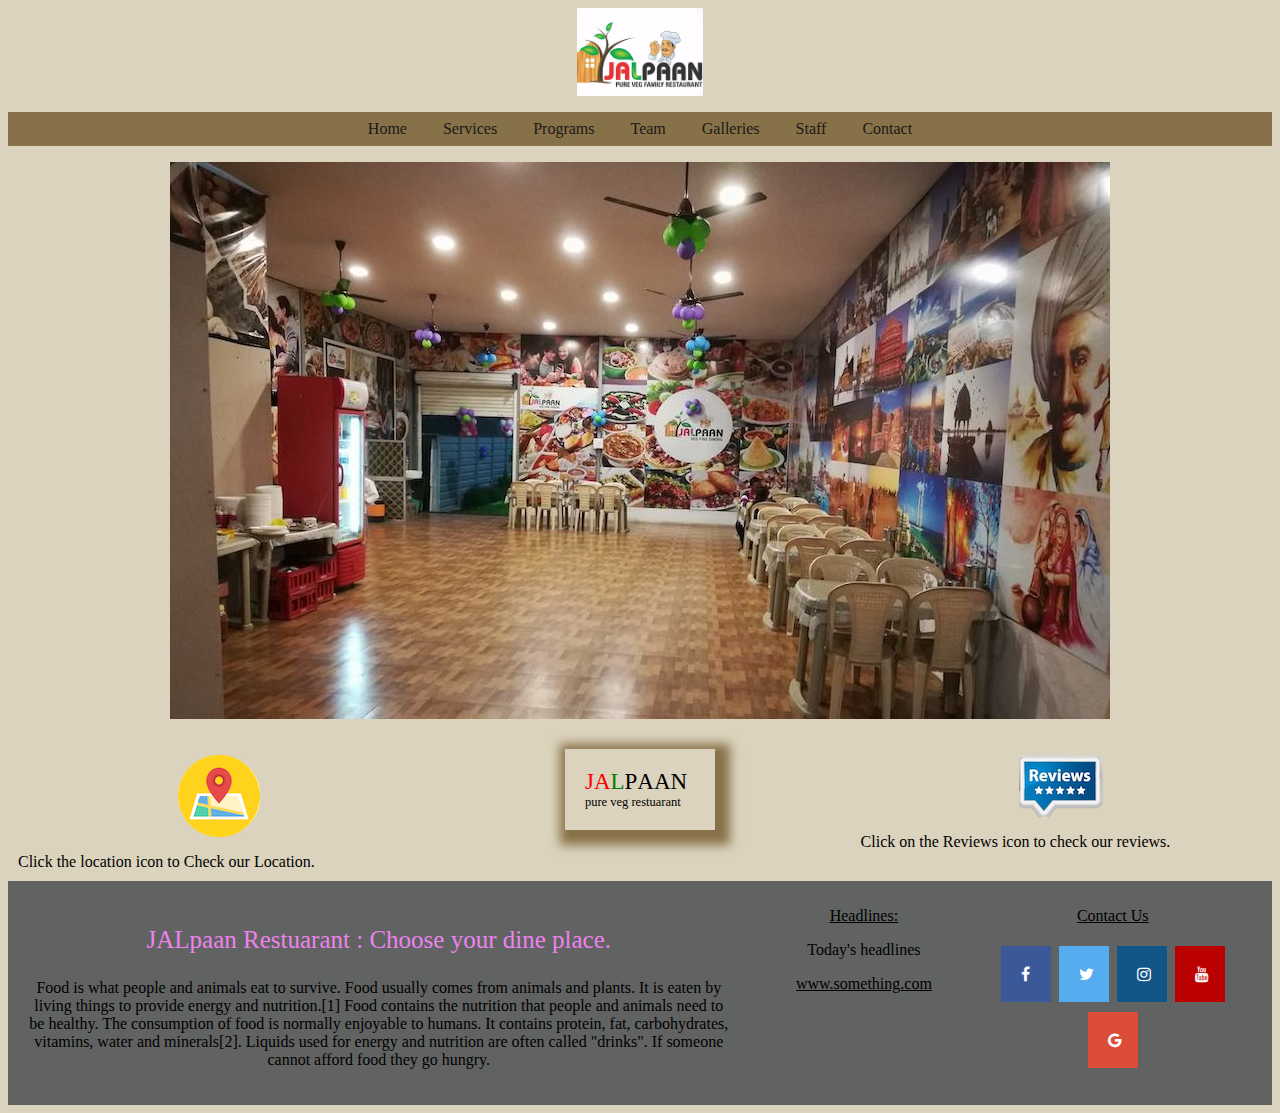
==== brochure/index.html @ 4fc34775 "Add files via upload" ====
<!DOCTYPE html>
<html lang="en">
<head>
  <meta charset="UTF-8">
  <meta name="viewport" content="width=device-width, initial-scale=1.0">
  <meta http-equiv="X-UA-Compatible" content="ie=edge">
  <title>Brochure Site</title>
    <link rel='stylesheet' href="styles.css">
  <script src="script.js"></script>
  <link rel="stylesheet" href="https://cdnjs.cloudflare.com/ajax/libs/font-awesome/4.7.0/css/font-awesome.min.css">
</head>
<body>
  <div id="total_page">
    <div id="logo_jalpan">
      <img src="jalpan1.jpg" alt="Image failed to load" class="w3-image" >
    </div>

    <div class="w3-bar w3-bar-color">
      <p id="items">
     <a href="#" class="w3-bar-item w3-button w3-mobile">Home</a>
     <a href="#" class="w3-bar-item w3-button w3-mobile">Services</a>
     <a href="#" class="w3-bar-item w3-button w3-mobile">Programs</a>
     <a href="#" class="w3-bar-item w3-button w3-mobile">Team</a>
     <a href="#" class="w3-bar-item w3-button w3-mobile">Galleries</a>
     <a href="#" class="w3-bar-item w3-button w3-mobile">Staff</a>
     <a href="#" class="w3-bar-item w3-button w3-mobile">Contact</a>
</p>
    </div>

    <div >

      <img class="mySlides w3-animate-right w3-image2" src="jalpan2.jpg" >
      <img class="mySlides w3-animate-right w3-image2" src="photo1.jpg" >
      <img class="mySlides w3-animate-right w3-image2" src="photo2.jpeg" >
    </div>


    <script>
    var myIndex = 0;


    function carousel() {
      var i;
      var x = document.getElementsByClassName("mySlides");
      for (i = 0; i < x.length; i++) {
        x[i].style.display = "none";
      }
      myIndex++;
      if (myIndex > x.length) {myIndex = 1}

      x[myIndex-1].style.display = "block";
      setTimeout(carousel, 3500);
    }
    carousel();
    </script>



  <div class="row">
  <div class="column2">
    <p class="center">
    <img src="location.png" alt="location of jalpaan">
</p>
    <span style="text-align:center">Click the location icon to Check our Location.</span>

  </div>
  <div class="column2">
    <div class="box">
      <div class="row">
        <div class="column above">

      <div style="color:red">J</div>
      <div style="color:red">A</div>
      <div style="color:green">L</div>
      <div style="color:black">P</div>
      <div style="color:black">A</div>
      <div style="color:black">A</div>
      <div style="color:black">N</div>
    </div>
    <div class="column below">
    <small>pure veg restuarant</small>
    </div>
    </div>
      </div>
</div>

<div class="column2">
<p class="center">
  <img src="review.png" alt="reviews of jalpan">
</p>
<span style="text-align:center">Click on the Reviews icon to check our reviews.</span>
</div>
</div>

<div class="footer">
  <div class="row">
    <div class="column3">
      <p style="font-size:25px;color:violet">JALpaan Restuarant : Choose your dine place.</p>
      <p>Food is what people and animals eat to survive. Food usually comes from animals and plants. It is eaten by living things to provide energy and nutrition.[1] Food contains the nutrition that people and animals need to be healthy. The consumption of food is normally enjoyable to humans. It contains protein, fat, carbohydrates, vitamins, water and minerals[2]. Liquids used for energy and nutrition are often called "drinks". If someone cannot afford food they go hungry.</p>
    </div>
    <div class="column4">
      <p style="text-decoration:underline">Headlines:</p>
      <p>Today's headlines</p>
      <a href="#">www.something.com</a>
    </div>
    <div class="column5">
    <p style="text-decoration:underline">Contact Us</p>
    <a href="#" class="fa fa-facebook"></a>
<a href="#" class="fa fa-twitter"></a>
<a href="#" class="fa fa-instagram"></a>
<a href="#" class="fa fa-youtube"></a>
<a href="#" class="fa fa-google"></a>
    </div>
  </div>
</div>

</body>
</html>
---- brochure/styles.css ----
body{
  background: #dbd3bd;
}

.w3-image{
  max-width:10%;
  height:auto;
  display:block;
  margin-left: auto;
  margin-right: auto;
  margin-bottom: 10px;

  }
  img{
    vertical-align:middle;
    }
  a{
      color:inherit
  }
#logo_jalpan{

}
.w3-bar-item{
  text-align: center;
  text-decoration: none;
}
.w3-button{
  border:none;
  display:inline-block;
  padding:8px 16px;
  vertical-align:middle;
  overflow:hidden;
  text-decoration:none;
  color:inherit;
  background-color:inherit;
  text-align:center;
  cursor:pointer;
  white-space:nowrap
}
.w3-button:hover{
  background-color: green;
}

.w3-bar-color{
  color:#1a1917!important;
  background-color:#877148!important
}
#items{
  text-align: center;
}
.w3-image2{
  max-width:100%;
  height:auto;
  display:block;
  margin-left: auto;
  margin-right: auto;
  margin-bottom: 10px;
  opacity: 1;
  }
  .mySlides{
    display: none;
  }
.w3-animate-right{
  position:relative;
  animation:animateright 0.8s
  }
  @keyframes animateright{
    from{
      right:0;
      opacity:0
      }
       to
       {
         right:100%;
         opacity:1
        }
   }
.box{
  display:flex;
  width: 150px;
  height:auto;
  margin-left: auto;
  margin-right: auto;
  margin-top: 10px;
  padding: 10px;
  background-color: #dbd3bd;
  box-shadow:5px 5px 10px 10px #877148;
}
.box > div{
  text-align: center;
  font-size: 23px;
}
*{
  box-sizing: border-box;
}
.row:after{
  content:"";
  display: table;
  clear:both;
}
.column{
  display: flex;
  float:left;
  padding:10px;
  height:auto;
}
.above{
  width:100%;
}
.below{
  margin-top:-20px;
  width:100%;
  font-size: 15px;
}
.column2{
  float: left;
  width: 33.33%;
  padding: 10px;
}
@media screen and (max-width:600px) {
  .column {
    width: 100%;
  }
}
.center{
  text-align: center;
}
.column2 > img{
  position: absolute;
  object-position: center;
}
.footer {
  background-color: #606361;
  padding: 10px;
  text-align: center;
}
.column3{
  width:58%;
  float:left;
  padding:10px;
}
.column4{
  width:20%;
  float: left;

}
.column5{
  width:20%;
  float:left;
}
.fa {
  padding: 20px;
  font-size: 30px;
  width: 50px;
  text-align: center;
  text-decoration: none;
  margin: 5px 2px;
}
.fa:hover {
    opacity: 0.7;
}
.fa-facebook {
  background: #3B5998;
  color: white;
}

.fa-twitter {
  background: #55ACEE;
  color: white;
}

.fa-google {
  background: #dd4b39;
  color: white;
}



.fa-youtube {
  background: #bb0000;
  color: white;
}

.fa-instagram {
  background: #125688;
  color: white;
}
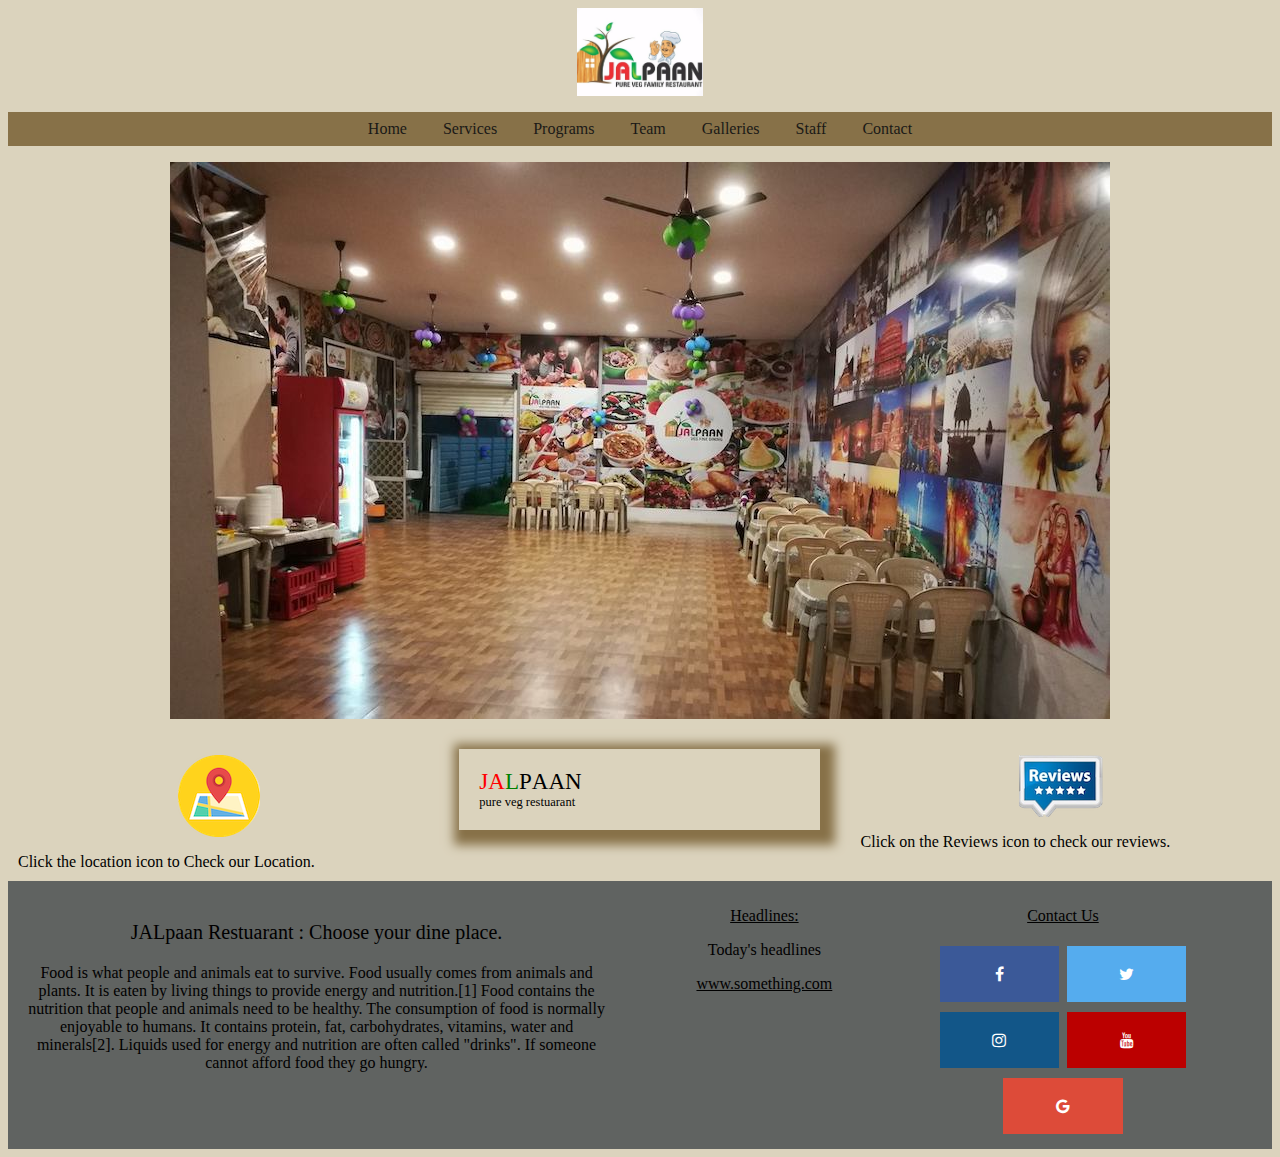
==== commit 01a573ce: "Update index.html" ====
--- a/brochure/index.html
+++ b/brochure/index.html
@@ -95,7 +95,7 @@
 <div class="footer">
   <div class="row">
     <div class="column3">
-      <p style="font-size:25px;color:violet">JALpaan Restuarant : Choose your dine place.</p>
+      <p style="font-size:20px">JALpaan Restuarant : Choose your dine place.</p>
       <p>Food is what people and animals eat to survive. Food usually comes from animals and plants. It is eaten by living things to provide energy and nutrition.[1] Food contains the nutrition that people and animals need to be healthy. The consumption of food is normally enjoyable to humans. It contains protein, fat, carbohydrates, vitamins, water and minerals[2]. Liquids used for energy and nutrition are often called "drinks". If someone cannot afford food they go hungry.</p>
     </div>
     <div class="column4">
--- a/brochure/styles.css
+++ b/brochure/styles.css
@@ -77,7 +77,7 @@
    }
 .box{
   display:flex;
-  width: 150px;
+  width: 90%;
   height:auto;
   margin-left: auto;
   margin-right: auto;
@@ -135,23 +135,23 @@
   text-align: center;
 }
 .column3{
-  width:58%;
+  width:48%;
   float:left;
   padding:10px;
 }
 .column4{
-  width:20%;
+  width:24%;
   float: left;
 
 }
 .column5{
-  width:20%;
+  width:24%;
   float:left;
 }
 .fa {
   padding: 20px;
   font-size: 30px;
-  width: 50px;
+  width: 40%;
   text-align: center;
   text-decoration: none;
   margin: 5px 2px;
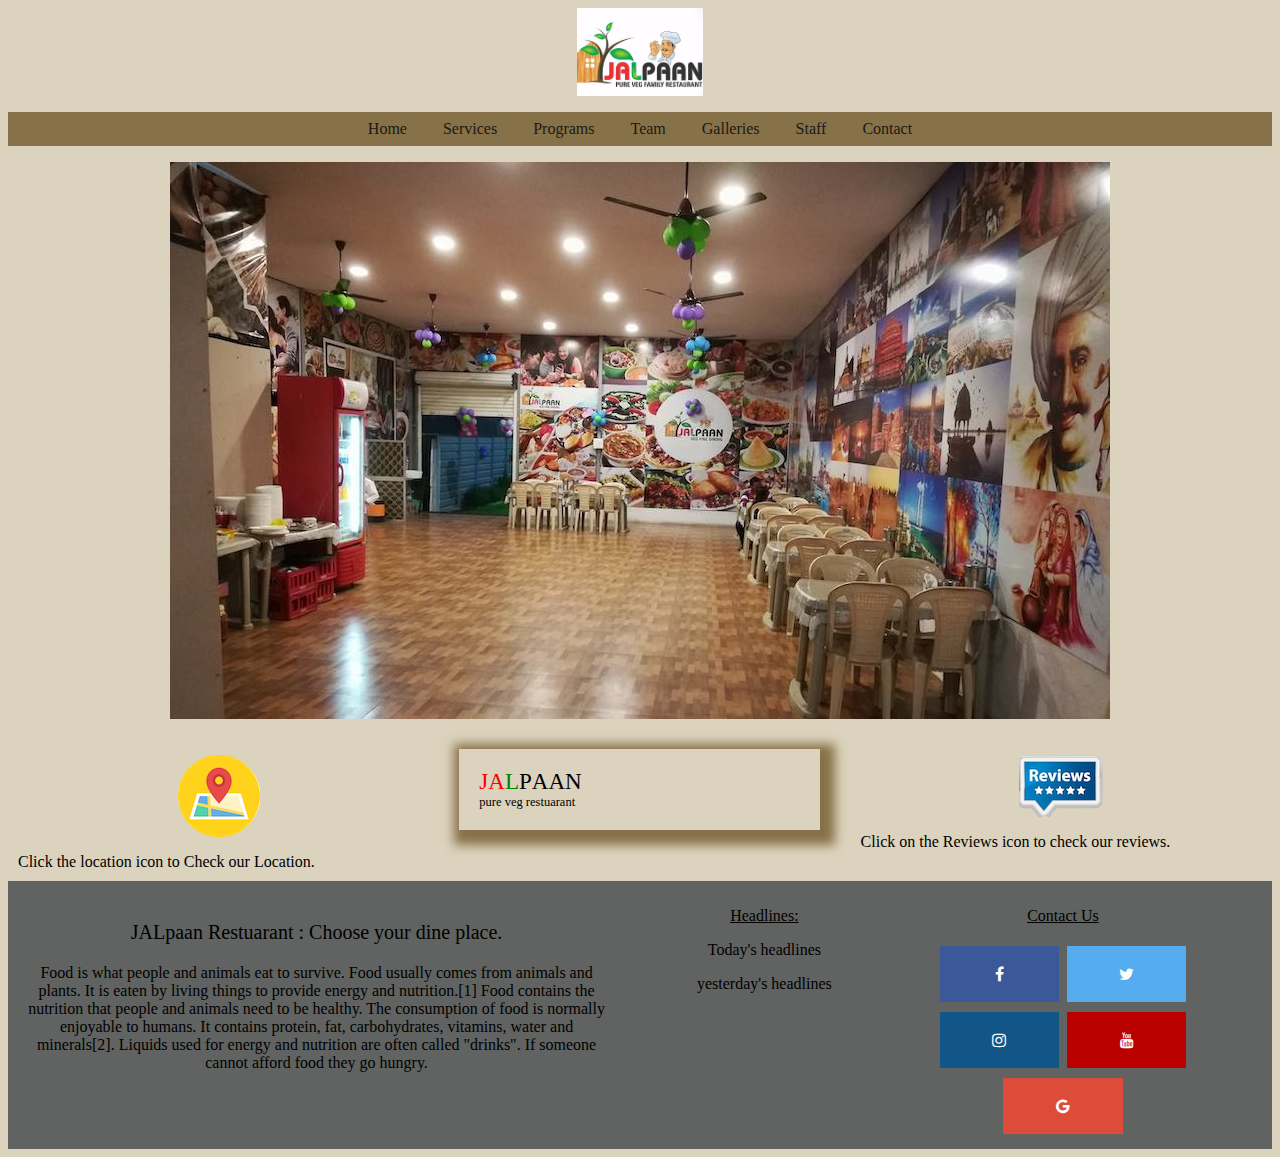
==== commit 59d2244d: "Update index.html" ====
--- a/brochure/index.html
+++ b/brochure/index.html
@@ -101,7 +101,7 @@
     <div class="column4">
       <p style="text-decoration:underline">Headlines:</p>
       <p>Today's headlines</p>
-      <a href="#">www.something.com</a>
+      <p>yesterday's headlines</p>
     </div>
     <div class="column5">
     <p style="text-decoration:underline">Contact Us</p>
